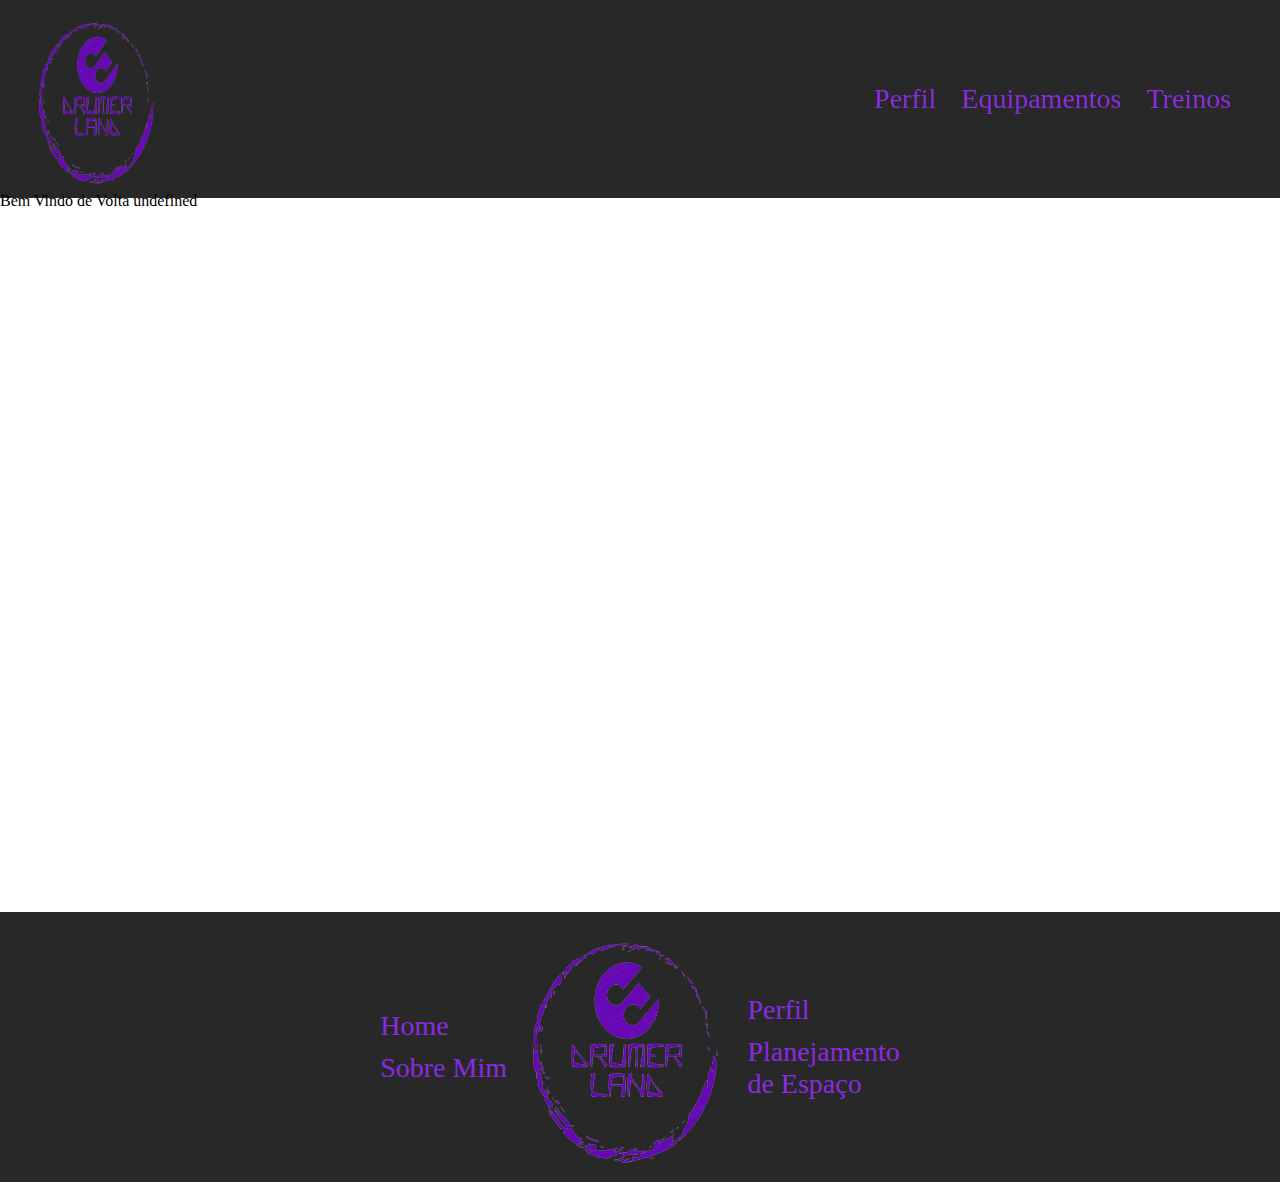
==== WEB/site/public/site/perfil/index.html @ b26ea98a "Inicio da Tela de Login" ====
<!DOCTYPE html>
<html lang="pt-br">

<head>
    <link rel="shortcut icon" href="../../assets/icon/favicon2.png" type="image/x-icon">
    <meta charset="UTF-8">
    <meta http-equiv="X-UA-Compatible" content="IE=edge">
    <meta name="viewport" content="width=device-width, initial-scale=1.0">
    <title>AquaTech | Tempo Real</title>

    <link rel="stylesheet" href="../../css/style.css">
    <link rel="stylesheet" href="css/style_perfil.css">

    <script src="../js/funcoes.js"></script>
    <script src="./alerta.js"></script>
    <link rel="preconnect" href="https://fonts.gstatic.com">
    <link
        href="https://fonts.googleapis.com/css2?family=Exo+2:ital,wght@0,100;0,200;0,300;0,400;0,500;0,600;0,700;0,800;0,900;1,100;1,200;1,300;1,400;1,500;1,600;1,700;1,800;1,900&display=swap"
        rel="stylesheet">
</head>

<body>
  
    <div class="header">
      <div class="logo">
        <img src="../../assets/icon/favicon2.png" alt="Logo"/>
      </div>
      <div class="navBar">
        <div class="navBar">
          <a class="navOpcoes" href="index.html">Perfil</a>
          <a class="navOpcoes" href="equipamentos.html">Equipamentos</a>
          <a class="navOpcoes" href="treinos.html">Treinos</a>
        </div>
      </div>
    </div>

    <div class="banner_perfil">
        <span> Bem Vindo de Volta <span id="usuario_nome">Usuario</span></span> 
    </div>

    <footer>

      <div class="navBar">
        <a class="navOpcoes" href="home.html">Home</a>
        <a class="navOpcoes" href="sobreMim.html">Sobre Mim</a>
      </div>
      <div class="logo">
        <a href="index.html"><img src="../../assets/icon/favicon2.png" alt="Logo"/></a>
      </div>
      <div class="navBar">
        <a class="navOpcoes" href="./perfil/index.html"> Perfil </a>
        <a class="navOpcoes" href="simulador.html">Planejamento <br>de Espaço</a>
        </div>

    </footer>

  </body>

<script>

usuario_nome.innerHTML = sessionStorage.NOME_USUARIO;

    function atualizacaoPeriodica() {
        obterdados(1);
        obterdados(2);
        obterdados(3);
        obterdados(4);

        setTimeout(atualizacaoPeriodica, 5000);
    }


</script>

</html>
---- WEB/site/public/css/style.css ----
/* Body Universal */

body {
  margin: 0;
  display: flex;
  flex-direction: column;
  background-image:url("../assets/imgs/banner.jpg");
  background-size: 100%;
  height: max-content;
}

/* Inicio Header Universal */

.header{
  display: flex;
  width: 100%;
  height: 22vh;
  background-color: rgba(0, 0, 0, 0.845);
  position: fixed;
}


.header .logo{
  display: flex;
  width: 13%;
  height: 100%;
  margin-left: 2%;
  justify-content: end;
}

.logo img{
  width: 100%;
  height: 100%;
}

.header .navBar{
  display: flex;
  width: 83%;
  margin-left: 13%;
  margin-right: 2%;
  height: 100%;
  align-items: center;
  justify-content: end;
  gap: 15px;
}

.navOpcoes{
  display: flex;
  color: blueviolet;
  font-size: 28px;
  text-decoration: none;
  margin: 5px;
}

/* Fim Header Universal */

/* Inicio do Banner PG-Login*/

  .banner_login{
    display: flex;
    align-items: center;
    justify-content: center;
    width: 100%;
    height: 100vh;
    background-color: rgb(0, 0, 0);
  }

  .card_login{
    display: flex;
    align-items: center;
    justify-content: center;
    width: 100%;
    height: 100%;
    background-position: center;
    background-size: 95%;
    background-image: url(../assets/icon/favicon2.png);
  }

  .card_login .formulario{
    display: flex;
    flex-direction: column;
    justify-content: center;
    align-items: center;
    width: 35%;
    height: 50%;
    padding: 10px;
    background-color: rgba(137, 43, 226, 0.564);
    border-radius: 55px;
  }

  .card_login .formulario .label{
    display: flex;
    align-items: center;
    justify-content: center;
    margin-left: 2%;
    margin-right: 2%;
    width: 96%;
    height: max-content;
    font-size: 50px;
    color: white ;
    border-bottom: solid 1px white;
  }

  .card_login .formulario .input{
    margin-top: 2%;
    margin-left: 2%;
    margin-right: 2%;
    width: 95%;
    height: 5vh;
    font-size: 20px;
    text-align: center;
    border-radius: 15px;
  }

  .formulario .btn_login{
    margin-top: 5%;
    width: 50%;
    height: 7vh;
    font-size: 30px;
    border-radius: 35px;
    background-color: black;
    color: blueviolet;
    border-color: black;
  }

  .btn_login:hover{
    background-color: blueviolet;
    color: black;
  }

  .mensagem_cadastro{
    color: white;
    font-size: 20px;
  }

  .mensagem_cadastro a{
    color: white;
  }

/* Fim do Banner PG-Login*/

/* inicio do Banner PG-Cadastro */

.banner_cadastro{
  display: flex;
  align-items: center;
  justify-content: center;
  width: 100%;
  height: 100vh;
  background-color: rgb(0, 0, 0);
}

.card_cadastro{
  display: flex;
  align-items: center;
  justify-content: center;
  width: 100%;
  height: 100%;
  background-position: center;
  background-size: 95%;
  background-image: url(../assets/icon/favicon2.png);
}

.card_cadastro .formulario{
  display: flex;
  flex-direction: column;
  justify-content: center;
  align-items: center;
  width: 60%;
  height: 60%;
  padding: 10px;
  background-color: rgba(137, 43, 226, 0.564);
  border-radius: 55px;
}

.formulario .divisor{
  display: flex;
  flex-direction: row;
  width: 100%;
  height: 60%;
}

.formulario .parte_btn{
  display: flex;
  flex-direction: column;
  width: 100%;
  height: 40%;
  margin-top: 0;
  justify-content: center;
  align-items: center;
}

.formulario .parte_1{
  display: flex;
  flex-direction: column;
  width: 50%;
  height: 100%;
  justify-content: center;
  margin-left: 2%;
  margin-bottom: 0;
}

.card_cadastro .formulario .divisor .parte_1 .label{
  display: flex;
  width: 90%;
  height: max-content;
  font-size: 50px;
  color: white ;
  border-bottom: solid 1px white;
}

.card_cadastro .formulario .input{
  margin-top: 2%;
  margin-left: 2%;
  margin-right: 2%;
  width: 80%;
  height: 5vh;
  font-size: 20px;
  text-align: center;
  border-radius: 15px;
}

.parte_btn .btn_login{
  width: 60%;
  height: 60%;
  font-size: 30px;
  border-radius: 35px;
  background-color: black;
  color: blueviolet;
  border-color: black;
}

.btn_login:hover{
  background-color: blueviolet;
  color: black;
}

.parte_btn .mensagem_cadastro{
  color: white;
  font-size: 30px;
  height: 40%;
  width: 60%;
}

.parte_btn .mensagem_cadastro a{
  color: white;
}

/* Fim do Banner PG-Cadastro */

/* Inicio Banner PG-Home */

.banner_Home{
  margin-top: 27%;
  width: 100%;
  height: 100vh;
  display: flex;
  justify-content: center;
  align-items: center;
  flex-direction: column;
  margin-bottom: 20%;
}

.banner_Home .slogan{
  width: 100%;
  height: 30vh;
  text-align: center;
  font-weight: 900;
  font-size: 115px;
  color: white;
  text-shadow: 1px 1px 8px blueviolet;
  margin-bottom: 15%;
}

.palavra_chave{
  font-weight: bolder;
  color: blueviolet;
  text-shadow: 1px 1px 8px rgb(0, 0, 0);
}

.valores{
  display: flex;
  width: 85%;
  height: 100vh; 
  margin-top: 2%;
  flex-direction: column;
  padding: 1%;
}

.titulo_valores{
  text-align: center;
  color: white;
  text-shadow: 1px 1px 8px blueviolet;
  width: 100%;
  font-size: 60px;
  margin-top: 3%;
  margin-bottom: 3%;
  margin-left: 0;
  margin-right: 0;
}

.cards_01{
  display: flex;
  flex-direction: row;
}

.cards_02{
  display: flex;
  flex-direction: row;
  justify-content: space-evenly;
}

.cards_01 .card{
  display: flex;
  flex-direction: column;
  width: 33%;
  height: 30vh;
  background-color: rgba(0, 0, 0, 0.751);
  margin-top: 2%; 
  /* border-radius: 20%; */
}

.cards_02 .card{
  display: flex;
  flex-direction: column;
  width: 50%;
  height: 30vh;
  background-color: rgba(0, 0, 0, 0.751);
  margin-top: 2%; 
}

.Separacao{
  margin-left: 5%;
  margin-right: 5%;
}

.tonzin{
  margin-left: 90px;
  margin-right: 90px;
}

.titulo_card{
  display: flex;
  margin: 0;
  margin-top: 0;
  margin-bottom: 10px;
  width: 100%;
  height: 11vh;
  color: white;
  justify-content: center;
  align-items: center;
  font-size: 35px;
  text-shadow: 1px 1px 8px blueviolet;
  border-bottom: 3px solid blueviolet;
}

.texto_card{
  display: flex;
  margin: 0;
  width: 100%;
  height: 35vh;
  color: white;
  text-align: justify;
  flex-direction: row;
}

.separador{
  margin-left: 15px;
  width: 5%;
  height: 5%;
}

/* Fim Banner PG-Home */

/* Inicio Banner PG-Sobre-Mim */

.banner_sobre_mim{
  display: flex;
  flex-direction: row;
  width: 100%;
  margin-top: 15%;
  margin-bottom: 10%;
  height: fit-content;
}

.banner_sobre_mim .imagen_perfil{
  width: 65vh;
  margin-left: 3%;
  height: 50vh;
}

.banner_sobre_mim .texto_perfil{
  width: 58%;
  height: 50vh;
  margin-left: 1%;
}

.texto_perfil .texto {
  width: 100%;
  height: fit-content;
  margin: 0;
  background-color: rgba(0, 0, 0, 0.718);
  color: blueviolet;
  font-size: 25px;
  text-align: justify;
  padding: 2%;
}

/* Fim Banner PG-Sobre-Mim */

/* Inicio do Banner da PG-Planejamento de Espaço */

.banner_planejamento{
  width: 100%;
  height: 100vh;
  display: flex;
  align-items: center;
  justify-content: center;
}

.banner_planejamento .formulario{
  margin-top: 10%;
  display: flex;
  flex-direction: column;
  justify-content: center;
  align-items: center;
  width: 60%;
  height: 60%;
  padding: 10px;
  background-color: rgba(137, 43, 226, 0.564);
  border-radius: 55px;
}

.banner_planejamento .formulario .label{
  display: flex;
  width: 90%;
  height: max-content;
  font-size: 50px;
  color: white ;
  border-bottom: solid 1px white;
}

.banner_planejamento .formulario .input{
  margin-top: 2%;
  margin-left: 2%;
  margin-right: 2%;
  width: 80%;
  height: 5vh;
  font-size: 20px;
  text-align: center;
  border-radius: 15px;
}

.btn_calculo{
  width: 60%;
  margin-top: 5%;
  height: 15%;
  font-size: 30px;
  border-radius: 35px;
  background-color: black;
  color: white;
  border-color: black;
}

.btn_calculo:hover{
  background-color: white;
  color: black;
}

.resultado{
  color: white;
  font-size: 30px;
  margin-top: 5%;
}

/* Fim do Banner da PG-Planejamento de Espaço */

/* Inicio do Footer Universal */

footer{
  display: flex;
  justify-content: center;
  align-items: center;
  width: 100%;
  height: 30vh;
  background-color: hsla(0, 0%, 0%, 0.845);
}

footer .logo{
  width: 18%;
  height: 100%;
}

footer .navBar{
  display: flex;
  flex-direction: column;
}

/* Fim do Footer Universal */
---- WEB/site/public/site/perfil/css/style_perfil.css ----
.banner_perfil{
    width: 100%;
    height: 80vh;
    margin-top: 15%;
}
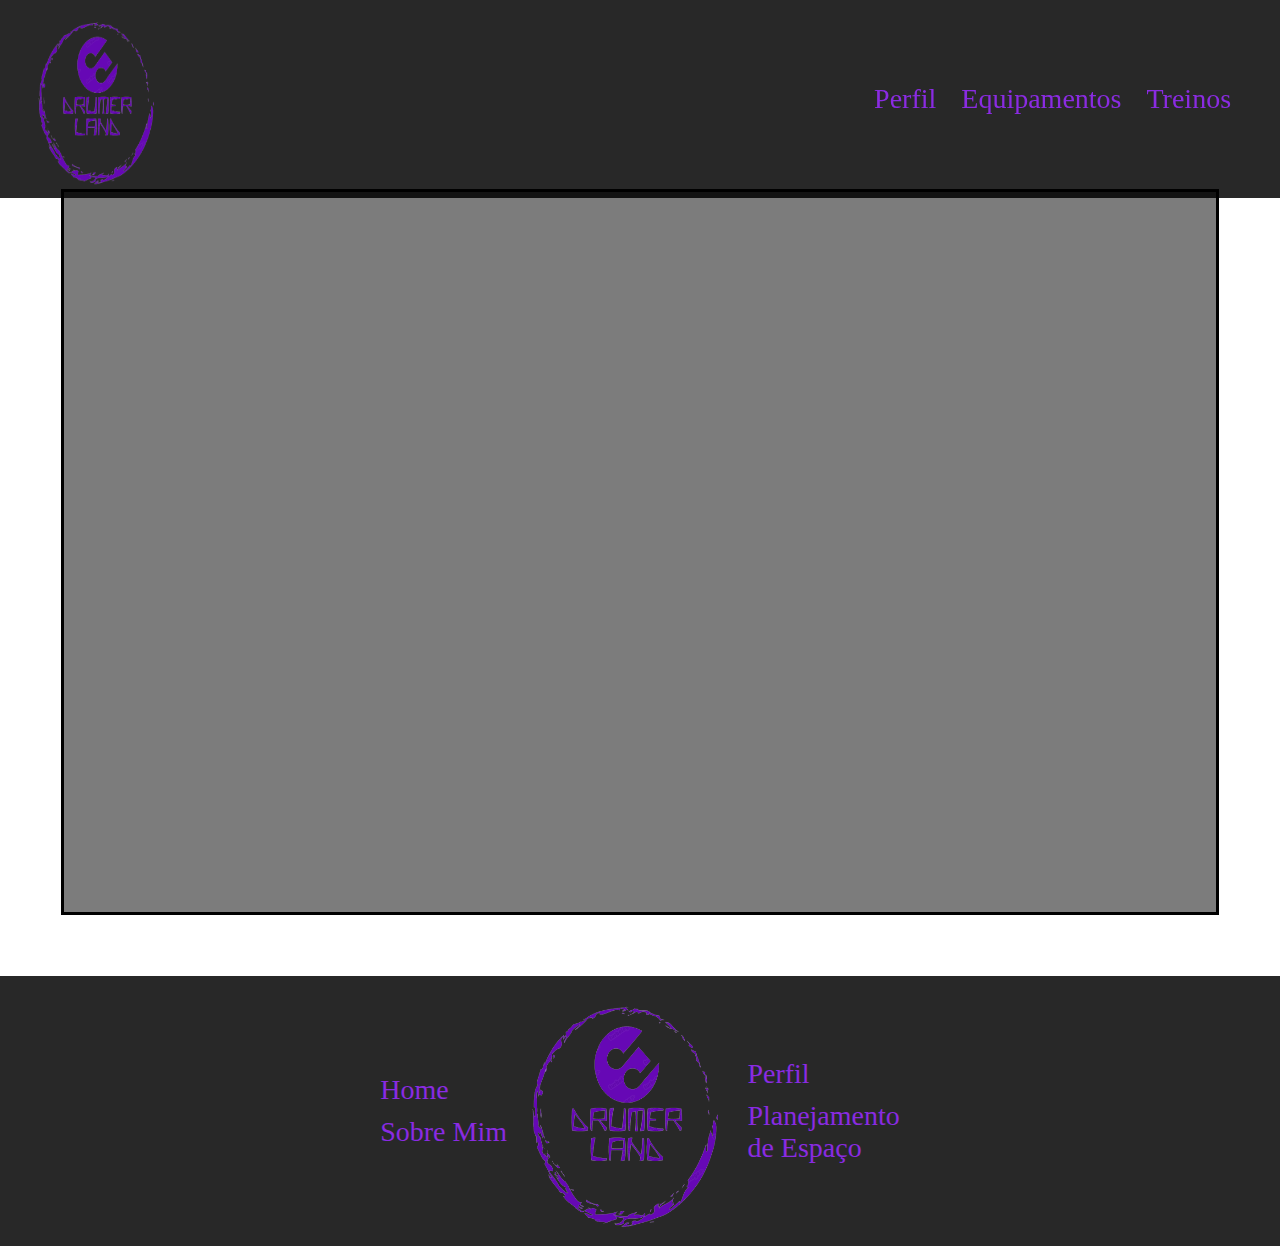
==== commit 116824bf: "Atualização da Tela de Perfil" ====
--- a/WEB/site/public/site/perfil/index.html
+++ b/WEB/site/public/site/perfil/index.html
@@ -6,7 +6,7 @@
     <meta charset="UTF-8">
     <meta http-equiv="X-UA-Compatible" content="IE=edge">
     <meta name="viewport" content="width=device-width, initial-scale=1.0">
-    <title>AquaTech | Tempo Real</title>
+    <title> Drummer Land | Perfil </title>
 
     <link rel="stylesheet" href="../../css/style.css">
     <link rel="stylesheet" href="css/style_perfil.css">
@@ -33,9 +33,13 @@
         </div>
       </div>
     </div>
-
+    
     <div class="banner_perfil">
-        <span> Bem Vindo de Volta <span id="usuario_nome">Usuario</span></span> 
+      
+      <!-- <span> Bem Vindo de Volta <span id="usuario_nome">Usuario</span></span> -->
+      
+      <div class="card_perfil"></div>
+    
     </div>
 
     <footer>
--- a/WEB/site/public/site/perfil/css/style_perfil.css
+++ b/WEB/site/public/site/perfil/css/style_perfil.css
@@ -4,4 +4,15 @@
     width: 100%;
     height: 80vh;
     margin-top: 15%;
+    display: flex;
+    justify-content: center;
+    align-items: center;
+    margin-bottom: 5%;
+}
+
+.card_perfil{
+    width: 90%;
+    height: 100%;
+    border: 3px solid rgb(0, 0, 0);
+    background-color: rgba(0, 0, 0, 0.514);
 }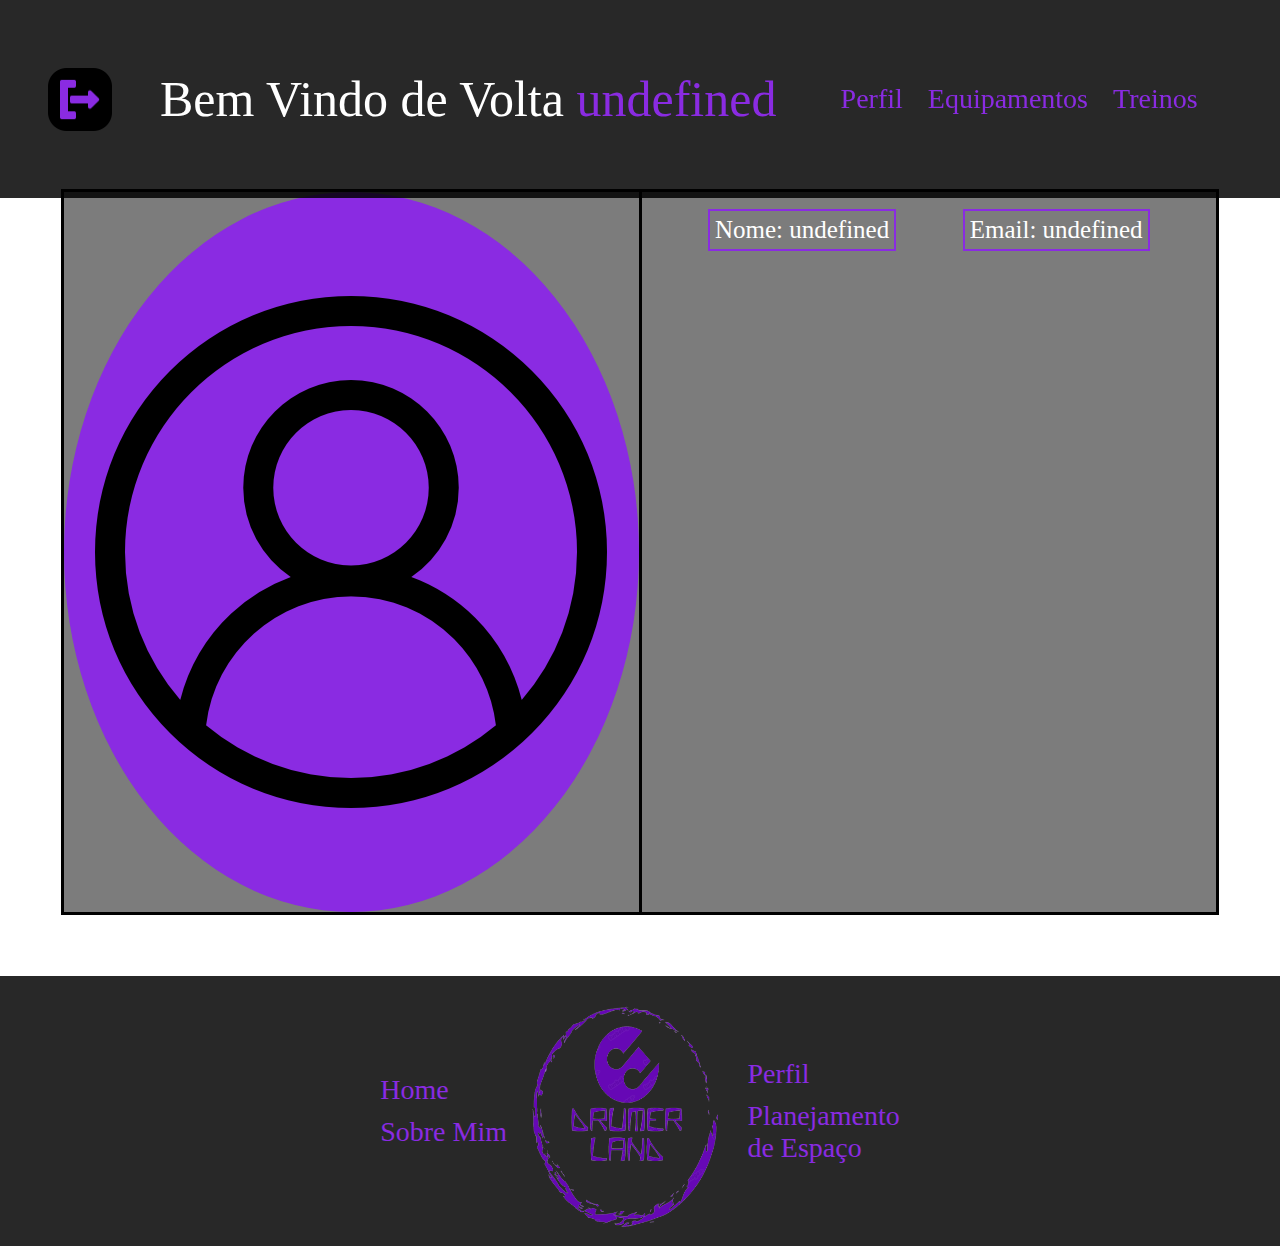
==== commit e66ce792: "Continuação das Telas de perfil" ====
--- a/WEB/site/public/site/perfil/index.html
+++ b/WEB/site/public/site/perfil/index.html
@@ -21,10 +21,11 @@
 
 <body>
   
-    <div class="header">
-      <div class="logo">
-        <img src="../../assets/icon/favicon2.png" alt="Logo"/>
+    <div class="header_perfil">
+      <div class="logout">
+        <a href="../home.html" onclick="deslogar()"><img src="../../assets/imgs/log-out.png" alt="Logo"/></a>
       </div>
+      <span class="mensagem_inicio"> Bem Vindo de Volta <span id="usuario_nome1">Usuario</span></span>
       <div class="navBar">
         <div class="navBar">
           <a class="navOpcoes" href="index.html">Perfil</a>
@@ -35,10 +36,24 @@
     </div>
     
     <div class="banner_perfil">
-      
-      <!-- <span> Bem Vindo de Volta <span id="usuario_nome">Usuario</span></span> -->
-      
-      <div class="card_perfil"></div>
+        
+      <div class="card_perfil">
+
+        <div class="foto_perfil">
+          <img src="../../assets/imgs/user.png" alt="user imagem">
+        </div>
+        <div class="info_user">
+          
+          <div class="informacoes">
+            <label for="Name">Nome: <span id="usuario_nome2">Usuario</span></label>
+            <label for="Email">Email: <span id="usuario_email">Email</span></label>
+          </div>
+
+
+
+        </div>
+
+      </div>
     
     </div>
 
@@ -62,7 +77,10 @@
 
 <script>
 
-usuario_nome.innerHTML = sessionStorage.NOME_USUARIO;
+usuario_nome1.innerHTML = sessionStorage.NOME_USUARIO;
+usuario_nome2.innerHTML = sessionStorage.NOME_USUARIO;
+usuario_email.innerHTML = sessionStorage.EMAIL_USUARIO;
+
 
     function atualizacaoPeriodica() {
         obterdados(1);
--- a/WEB/site/public/site/perfil/css/style_perfil.css
+++ b/WEB/site/public/site/perfil/css/style_perfil.css
@@ -1,4 +1,55 @@
 
+
+.header_perfil{
+    display: flex;
+    align-items: center;
+    justify-content: space-evenly;
+    width: 100%;
+    height: 22vh;
+    background-color: rgba(0, 0, 0, 0.845);
+    position: fixed;
+  }
+  
+  .header_perfil .navBar{
+    display: flex;
+    width: 15%;
+    margin-left: 13%;
+    margin-right: 2%;
+    height: 100%;
+    align-items: center;
+    justify-content: end;
+    gap: 15px;
+  }
+  
+  .navOpcoes{
+    display: flex;
+    color: blueviolet;
+    font-size: 28px;
+    text-decoration: none;
+    margin: 5px;
+  }
+
+.header_perfil .logout{
+    width: 5%;
+    height: 7vh;
+    background-color: blueviolet;
+    border-radius: 35px;
+}
+
+.logout img{
+    width: 100%;
+    height: 100%;
+}
+
+.mensagem_inicio{
+    width: 50%;
+    color: white;
+    font-size: 50px;
+}
+
+#usuario_nome1{
+    color: blueviolet;
+}
 
 .banner_perfil{
     width: 100%;
@@ -11,8 +62,42 @@
 }
 
 .card_perfil{
+    display: flex;
+    flex-direction: row;
     width: 90%;
     height: 100%;
     border: 3px solid rgb(0, 0, 0);
     background-color: rgba(0, 0, 0, 0.514);
+}
+
+.foto_perfil{
+    width: 50%;
+    height: 100%;
+    display: flex;
+    align-items: center;
+    justify-content: center;
+    background-color: blueviolet;
+    border-radius: 100%;
+}
+
+.info_user{
+    display: flex;
+    flex-direction: column;
+    width: 50%;
+    height: 100%;
+    border-left: 3px solid black;
+}
+
+.informacoes{
+    display: flex;
+    flex-direction: row;
+    justify-content: space-evenly;
+    color: white;
+    font-size: 25px;
+    margin-top: 3%;
+}
+
+.informacoes label{
+    padding: 5px;
+    border: 2px solid blueviolet;
 }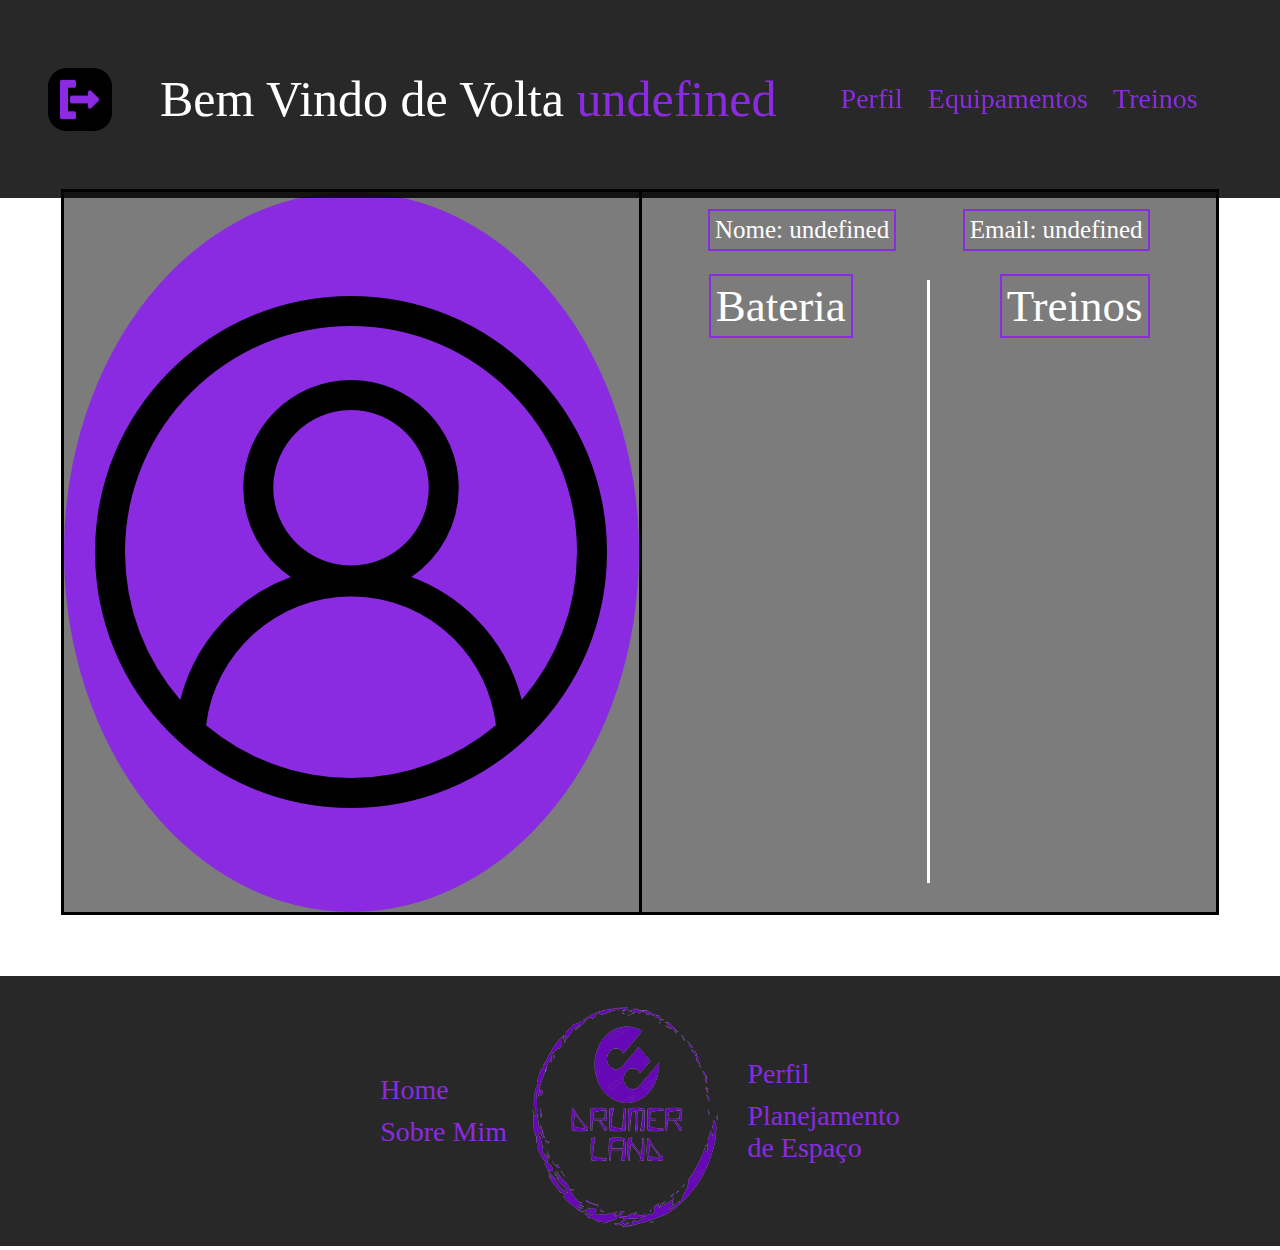
==== commit a0d92ce4: "Tela Index do Perfil Finalizada" ====
--- a/WEB/site/public/site/perfil/index.html
+++ b/WEB/site/public/site/perfil/index.html
@@ -11,7 +11,7 @@
     <link rel="stylesheet" href="../../css/style.css">
     <link rel="stylesheet" href="css/style_perfil.css">
 
-    <script src="../js/funcoes.js"></script>
+    <script src="../../js/funcoes.js"></script>
     <script src="./alerta.js"></script>
     <link rel="preconnect" href="https://fonts.gstatic.com">
     <link
@@ -48,8 +48,22 @@
             <label for="Name">Nome: <span id="usuario_nome2">Usuario</span></label>
             <label for="Email">Email: <span id="usuario_email">Email</span></label>
           </div>
-
-
+          <div class="graficos">
+
+            <div class="baterias">
+              <label for="Baterias">Bateria</label>
+              <ul class="ul divisa" id="ul_baterias">
+                
+              </ul>
+            </div>
+            <div class="Treinos">
+              <label for="Treinos">Treinos</label>
+              <ul class="ul" id="ul_treinos">
+                
+              </ul>
+            </div>
+
+          </div>
 
         </div>
 
@@ -70,7 +84,8 @@
         <a class="navOpcoes" href="./perfil/index.html"> Perfil </a>
         <a class="navOpcoes" href="simulador.html">Planejamento <br>de Espaço</a>
         </div>
-
+        <div id="div_aguardar" class="loading-div">
+        </div>
     </footer>
 
   </body>
@@ -91,6 +106,142 @@
         setTimeout(atualizacaoPeriodica, 5000);
     }
 
+    window.onload = atualizarFeed_Baterias();
+    window.onload = atualizarFeed_Treinos();
+
+    function atualizarFeed_Baterias() {
+        aguardar();
+
+        var idUsuario = sessionStorage.ID_USUARIO;
+
+        fetch("/usuarios/listar_baterias", {
+            method: "POST",
+            headers: {
+                "Content-Type": "application/json"
+            },
+            body: JSON.stringify({
+                // crie um atributo que recebe o valor recuperado aqui
+                // Agora vá para o arquivo routes/usuario.js
+                idUsuarioServer: idUsuario,
+            })
+        }).then(function (resposta) {
+
+            console.log("resposta: ", resposta);
+
+            if (resposta.ok) {
+
+                if (resposta.status == 204) {
+                        var feed = document.getElementById("ul_baterias");
+                        var mensagem = document.createElement("span");
+                        mensagem.innerHTML = "Nenhum Local encontrado."
+                        feed.appendChild(mensagem);
+                        throw "Nenhum Local encontrado!!";
+                    }
+
+                    resposta.json().then(function (resposta) {
+                    console.log("Dados recebidos: ", JSON.stringify(resposta));
+
+                    var feed = document.getElementById
+                    ("ul_baterias");
+                    feed.innerHTML = "";
+                    for (let contador_bateria = 0; contador_bateria < resposta.length; contador_bateria++) {
+                        var publicacao_bateria = resposta[contador_bateria];
+                        // criando e manipulando elementos do HTML via JavaScript
+
+                        var Item_Bateria_modelo = document.createElement("li");
+                        Item_Bateria_modelo.innerHTML = publicacao_bateria.Modelo;
+                        feed.appendChild(Item_Bateria_modelo);
+
+                        var Item_Bateria_Marca = document.createElement("li");
+                        Item_Bateria_Marca.innerHTML = publicacao_bateria.Marca;
+                        feed.appendChild(Item_Bateria_Marca);
+
+                        var Item_Bateria_preço = document.createElement("li");
+                        Item_Bateria_preço.innerHTML = publicacao_bateria.Preço + " R$";
+                        feed.appendChild(Item_Bateria_preço);
+
+                        var Item_Bateria_Tamanho = document.createElement("li");
+                        Item_Bateria_Tamanho.innerHTML = publicacao_bateria.Tamanho + " M²";
+                        feed.appendChild(Item_Bateria_Tamanho);
+
+                        var Item_Bateria_Tipo = document.createElement("li");
+                        Item_Bateria_Tipo.innerHTML = publicacao_bateria.Tipo;
+                        feed.appendChild(Item_Bateria_Tipo);
+
+                    }
+
+                    finalizarAguardar();
+                });
+
+            } else {
+                throw ("Houve um erro ao tentar realizar A pesquisa!");
+            }
+        }).catch(function (resposta) {
+            console.log(`#ERRO: ${resposta}`);
+            finalizarAguardar();
+        });
+
+        return false;
+    }
+
+    function atualizarFeed_Treinos() {
+        aguardar();
+
+        var idUsuario = sessionStorage.ID_USUARIO;
+
+        fetch("/usuarios/listar_Treinos", {
+            method: "POST",
+            headers: {
+                "Content-Type": "application/json"
+            },
+            body: JSON.stringify({
+                // crie um atributo que recebe o valor recuperado aqui
+                // Agora vá para o arquivo routes/usuario.js
+                idUsuarioServer: idUsuario,
+            })
+        }).then(function (resposta) {
+
+            console.log("resposta: ", resposta);
+
+            if (resposta.ok) {
+
+                if (resposta.status == 204) {
+                        var feed = document.getElementById("ul_treinos");
+                        var mensagem = document.createElement("span");
+                        mensagem.innerHTML = "Nenhum Treino Feito"
+                        feed.appendChild(mensagem);
+                        throw "Nenhum Local encontrado!!";
+                    }
+
+                    resposta.json().then(function (resposta) {
+                    console.log("Dados recebidos: ", JSON.stringify(resposta));
+
+                    var feed = document.getElementById
+                    ("ul_treinos");
+                    feed.innerHTML = "";
+                    for (let contador_bateria = 0; contador_bateria < resposta.length; contador_bateria++) {
+                        var publicacao_bateria = resposta[contador_bateria];
+                        // criando e manipulando elementos do HTML via JavaScript
+
+                        var Item_Treino_Nome = document.createElement("li");
+                        Item_Treino_Nome.innerHTML = publicacao_bateria.Nome;
+                        feed.appendChild(Item_Treino_Nome);
+
+                    }
+
+                    finalizarAguardar();
+                });
+
+            } else {
+                throw ("Houve um erro ao tentar realizar A pesquisa!");
+            }
+        }).catch(function (resposta) {
+            console.log(`#ERRO: ${resposta}`);
+            finalizarAguardar();
+        });
+
+        return false;
+    }
 
 </script>
 
--- a/WEB/site/public/css/style.css
+++ b/WEB/site/public/css/style.css
@@ -380,14 +380,21 @@
   flex-direction: row;
   width: 100%;
   margin-top: 15%;
-  margin-bottom: 10%;
+  margin-bottom: 5%;
   height: fit-content;
 }
 
 .banner_sobre_mim .imagen_perfil{
+  display: flex;
+  align-items: center;
+  justify-content: center;
   width: 65vh;
-  margin-left: 3%;
-  height: 50vh;
+  height: 75vh;
+}
+
+.imagen_perfil img{
+  width: 75%;
+  height: 100%;
 }
 
 .banner_sobre_mim .texto_perfil{
--- a/WEB/site/public/site/perfil/css/style_perfil.css
+++ b/WEB/site/public/site/perfil/css/style_perfil.css
@@ -100,4 +100,64 @@
 .informacoes label{
     padding: 5px;
     border: 2px solid blueviolet;
-}+    color: white;
+}
+
+.graficos{
+    display: flex;
+    flex-direction: row;
+    width: 90%;
+    height: 100%; 
+    margin: 5%;
+}
+
+.baterias{
+    width: 50%;
+    height: 100%;
+    border-right: 3px solid white;
+}
+
+.Treinos{
+    width: 50%;
+    height: 100%;
+}
+
+.ul{
+    width: 100%;
+    height: fit-content;
+    color: white;
+    font-size: 40px;
+}
+
+.baterias label{
+    width: 100%;
+    font-size: 45px;
+    margin-left: 15%;
+    padding: 5px;
+    border: 2px solid blueviolet;
+    color: white;
+}
+
+.Treinos label{
+    width: 100%;
+    font-size: 45px;
+    margin-left: 27%;
+    padding: 5px;
+    border: 2px solid blueviolet;
+    color: white;
+}
+
+/*Inicio da PG-Treino*/
+
+.card_treino{
+    display: flex;
+    flex-direction: row;
+    width: 90%;
+    height: 100%;
+    border: 3px solid rgb(0, 0, 0);
+    background-color: rgba(0, 0, 0, 0.514);
+}
+
+
+
+/*Fim da PG-Treino*/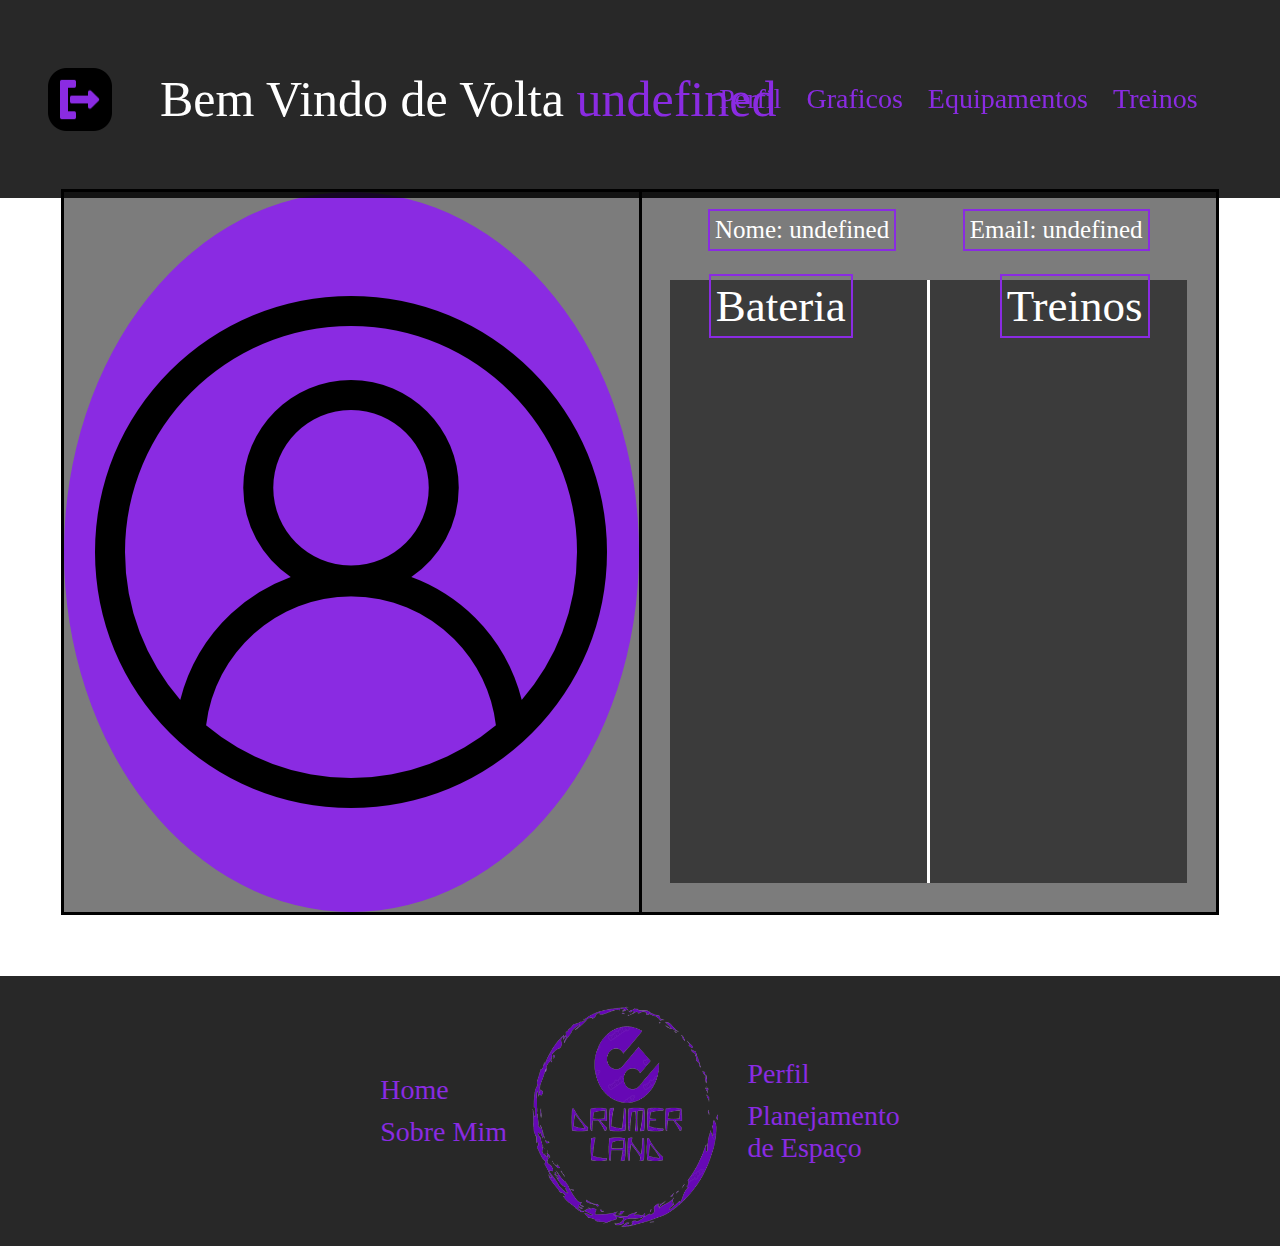
==== commit 5bbee7e7: "Projeto Finalizado" ====
--- a/WEB/site/public/site/perfil/index.html
+++ b/WEB/site/public/site/perfil/index.html
@@ -29,6 +29,7 @@
       <div class="navBar">
         <div class="navBar">
           <a class="navOpcoes" href="index.html">Perfil</a>
+          <a class="navOpcoes" href="Graficos.html">Graficos</a>
           <a class="navOpcoes" href="equipamentos.html">Equipamentos</a>
           <a class="navOpcoes" href="treinos.html">Treinos</a>
         </div>
@@ -184,7 +185,8 @@
         return false;
     }
 
-    function atualizarFeed_Treinos() {
+    
+function atualizarFeed_Treinos() {
         aguardar();
 
         var idUsuario = sessionStorage.ID_USUARIO;
@@ -224,7 +226,7 @@
                         // criando e manipulando elementos do HTML via JavaScript
 
                         var Item_Treino_Nome = document.createElement("li");
-                        Item_Treino_Nome.innerHTML = publicacao_bateria.Nome;
+                        Item_Treino_Nome.innerHTML = "N° " + publicacao_bateria.idRudimentos + " | " + publicacao_bateria.Nome + " | " + publicacao_bateria.Dificuldade;
                         feed.appendChild(Item_Treino_Nome);
 
                     }
@@ -242,7 +244,6 @@
 
         return false;
     }
-
 </script>
 
 </html>--- a/WEB/site/public/css/style.css
+++ b/WEB/site/public/css/style.css
@@ -221,6 +221,17 @@
   border-radius: 15px;
 }
 
+.card_cadastro .formulario select{
+  margin-top: 2%;
+  margin-left: 2%;
+  margin-right: 2%;
+  width: 80%;
+  height: 5vh;
+  font-size: 20px;
+  text-align: center;
+  border-radius: 15px;
+}
+
 .parte_btn .btn_login{
   width: 60%;
   height: 60%;
--- a/WEB/site/public/site/perfil/css/style_perfil.css
+++ b/WEB/site/public/site/perfil/css/style_perfil.css
@@ -147,17 +147,188 @@
     color: white;
 }
 
-/*Inicio da PG-Treino*/
+.lista_treino{
+  margin-top: 0;
+  width: 100%;
+  height: 80%;
+  color: white;
+  font-size: 80px;
+}
 
 .card_treino{
     display: flex;
-    flex-direction: row;
+    flex-direction: column;
+    align-items: center;
     width: 90%;
     height: 100%;
     border: 3px solid rgb(0, 0, 0);
     background-color: rgba(0, 0, 0, 0.514);
 }
 
-
-
-/*Fim da PG-Treino*/+.header_card{
+    width: 100%;
+    height: fit-content;
+    display: flex;
+    flex-direction: row;
+    justify-content: space-evenly;
+}
+
+.titulo{
+    width: 33%;
+    height: 15vh;
+    font-size: 100px;
+    text-align: center;
+    margin-top: 0;
+    color: rgb(255, 255, 255);
+}
+
+.btn_treino{
+    width: 20%;
+    height: 5vh;
+    margin-top: 3%;
+    border-radius: 15px;
+    background-color: black;
+    color: white;
+}
+
+.btn_treino:hover{
+    background-color: white;
+    color: black;
+}
+
+.banner_cadastro{
+    display: flex;
+    align-items: center;
+    justify-content: center;
+    width: 100%;
+    height: 100vh;
+    background-color: rgb(0, 0, 0);
+  }
+  
+  .card_cadastro{
+    display: flex;
+    align-items: center;
+    justify-content: center;
+    width: 100%;
+    height: 100%;
+    background-position: center;
+    background-size: 95%;
+    background-image: url(../../../assets/icon/favicon2.png);
+  }
+  
+  .card_cadastro .formulario{
+    display: flex;
+    flex-direction: column;
+    justify-content: center;
+    align-items: center;
+    width: 60%;
+    height: 60%;
+    padding: 10px;
+    background-color: rgba(137, 43, 226, 0.564);
+    border-radius: 55px;
+  }
+  
+  .formulario .divisor{
+    display: flex;
+    flex-direction: row;
+    width: 100%;
+    height: 60%;
+  }
+  
+  .formulario .parte_btn{
+    display: flex;
+    flex-direction: column;
+    width: 100%;
+    height: 40%;
+    margin-top: 0;
+    justify-content: center;
+    align-items: center;
+  }
+  
+  .formulario #parte_1{
+    display: flex;
+    flex-direction: column;
+    width: 100%;
+    height: 100%;
+    justify-content: center;
+    margin-left: 2%;
+    margin-bottom: 0;
+  }
+  
+  .card_cadastro .formulario .divisor #parte_1 .labels .label{
+    display: flex;
+    width: 80%;
+    margin-right: 3%;
+    height: max-content;
+    font-size: 50px;
+    color: white ;
+    border-bottom: solid 1px rgb(255, 255, 255);
+  }
+  
+  .card_cadastro .formulario .input{
+    margin-top: 2%;
+    margin-left: 0%;
+    margin-right: 1%;
+    width: 80%;
+    height: 5vh;
+    font-size: 20px;
+    text-align: center;
+    border-radius: 15px;
+  }
+
+  .card_cadastro .formulario select{
+    margin-top: 2%;
+    margin-left: 2%;
+    margin-right: 2%;
+    width: 80%;
+    height: 5vh;
+    font-size: 20px;
+    text-align: center;
+    border-radius: 15px;
+  }
+  
+  .parte_btn .btn_login{
+    width: 40%;
+    height: 60px;
+    font-size: 30px;
+    border-radius: 35px;
+    background-color: black;
+    color: blueviolet;
+    border-color: black;
+  }
+  
+  .btn_login:hover{
+    background-color: blueviolet;
+    color: black;
+  }
+  
+  .parte_btn .mensagem_cadastro{
+    color: white;
+    font-size: 30px;
+    height: 40%;
+    width: 60%;
+  }
+  
+  .parte_btn .mensagem_cadastro a{
+    color: white;
+  }
+
+  .labels{
+    display: flex;
+    flex-direction: row;
+    width: 100%;
+    height: fit-content;
+
+  }
+
+  .inputs{
+        display: flex;
+        flex-direction: row;
+        width: 100%;
+        height: fit-content;
+      
+  }
+
+  .graficos{
+    background-color: rgba(0, 0, 0, 0.521);
+  }
